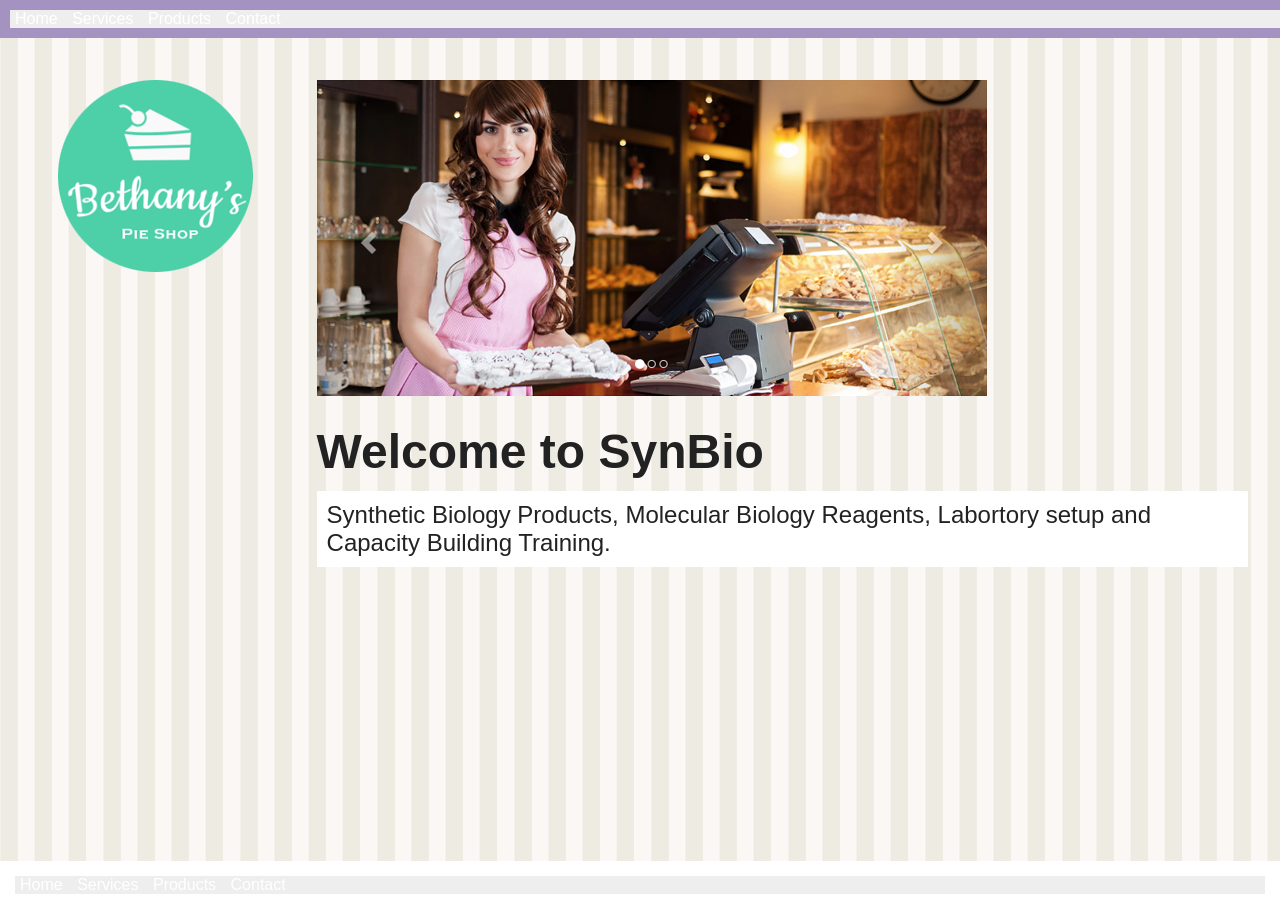
==== html-css-javascript-website/index.html @ 10fbc55c "feat(products): add product catalogue" ====
<!DOCTYPE html>
<html lang="en">

<head>
    <meta charset="UTF-8">
    <meta http-equiv="X-UA-Compatible" content="IE=edge">
    <meta name="viewport" content="width=device-width, initial-scale=1.0">
    <link rel="stylesheet" href="site.css" type="text/css">
    <title>SynBio Ltd</title>
    <style>
        h1 {
            font-size: 3em;
            margin-top: 0.5em;
        }
        
        .banner {
            max-width: 100%;
        }
        
        .sub-title {
            background-color: #fff;
            font-size: 1.5em;
            padding: 10px;
        }
    </style>
</head>

<body>
    <header>
        <nav>
            <ul>
                <li><a href="/">Home</a></li>
                <li><a href="services.html">Services</a></li>
                 <li><a href="products.html">Products</a></li>
                <li><a href="contact.html">Contact</a></li>
            </ul>
        </nav>
    </header>
    <main>
        <aside><img src="images/logo.png" alt="SynBio logo"></aside>
        <article>
            <img src="images/banner.png" class="banner" alt="SynBio Ltd" />
            <h1>Welcome to SynBio </h1>
            <p class="sub-title">
                Synthetic Biology Products, Molecular Biology Reagents, Labortory setup and Capacity Building Training.
            </p>
        </article>
    </main>
    <footer>
        <nav>
            <ul>
                <li><a href="/">Home</a></li>
                <li><a href="services.html">Services</a></li>
                <li><a href="products.html">Products</a></li>
                <li><a href="contact.html">Contact</a></li>
                
            </ul>
        </nav>
    </footer>
</body>

</html>
---- html-css-javascript-website/site.css ----
* {
    margin: 0;
}

html,
body {
    height: 100%;
}

body {
    font-family: Arial, Helvetica, sans-serif;
    background-color: #999;
}

p {
    margin: .5em 0 .5em 0;
}
/* Light mode */
:root {
    --bg-color: #ffffff;
    --text-color: #222222;
    --card-color: #f5f5f5;
    --nav-color: #eeeeee;
}

/* Dark mode */
[data-theme="dark"] {
    --bg-color: #121212;
    --text-color: #ffffff;
    --card-color: #1e1e1e;
    --nav-color: #252525;
}

/* Apply theme */
body {
    background-color: var(--bg-color);
    color: var(--text-color);
    transition: background-color 0.3s, color 0.3s;
}

header, nav {
    background-color: var(--nav-color);
}

.card {
    background-color: var(--card-color);
}
header {
    display: block;
    position: fixed;
    top: 0;
    left: 0;
    width: 100%;
    background-color: #a493c0;
    padding: 10px;
}

nav a:visited,
nav a:link {
    color: #fff;
    text-decoration: none;
}

nav>ul {
    display: inline;
    padding: 0;
}

nav>ul>li {
    display: inline-block;
    list-style: none;
    margin: 0 5px 0 5px;
}

main {
    display: block;
    background-image: url("images/background.png");
    padding-top: 3em;
    padding-bottom: 3em;
    min-height: 85%;
}

footer {
    padding: 15px;
}

aside,
article {
    padding: 2em;
}

aside {
    text-align: center;
}

article {
    width: 75%;
}

.columns {
    display: flex;
}

@media only screen and (min-width: 768px) {
    main {
        display: flex;
    }
    aside {
        margin-left: 2%;
    }
    .columns-desktop {
        display: flex;
    }
}


/* Pies */

.pie {
    width: 200px;
    padding: 10px;
    margin: 10px;
    background-color: #fff;
    border: solid 1px #ccc;
}

.pie img {
    width: 100%;
}

.pie .title {
    font-weight: bold;
}

.pie .columns {
    width: 100%;
}

.pie .price {
    text-align: right;
}

.pie .columns div {
    width: 50%;
}

.pie button {
    background-color: #f6aeae;
    padding: 10px;
    border: solid 1px #f6aeae;
    border-radius: 3px;
    color: #fff;
}
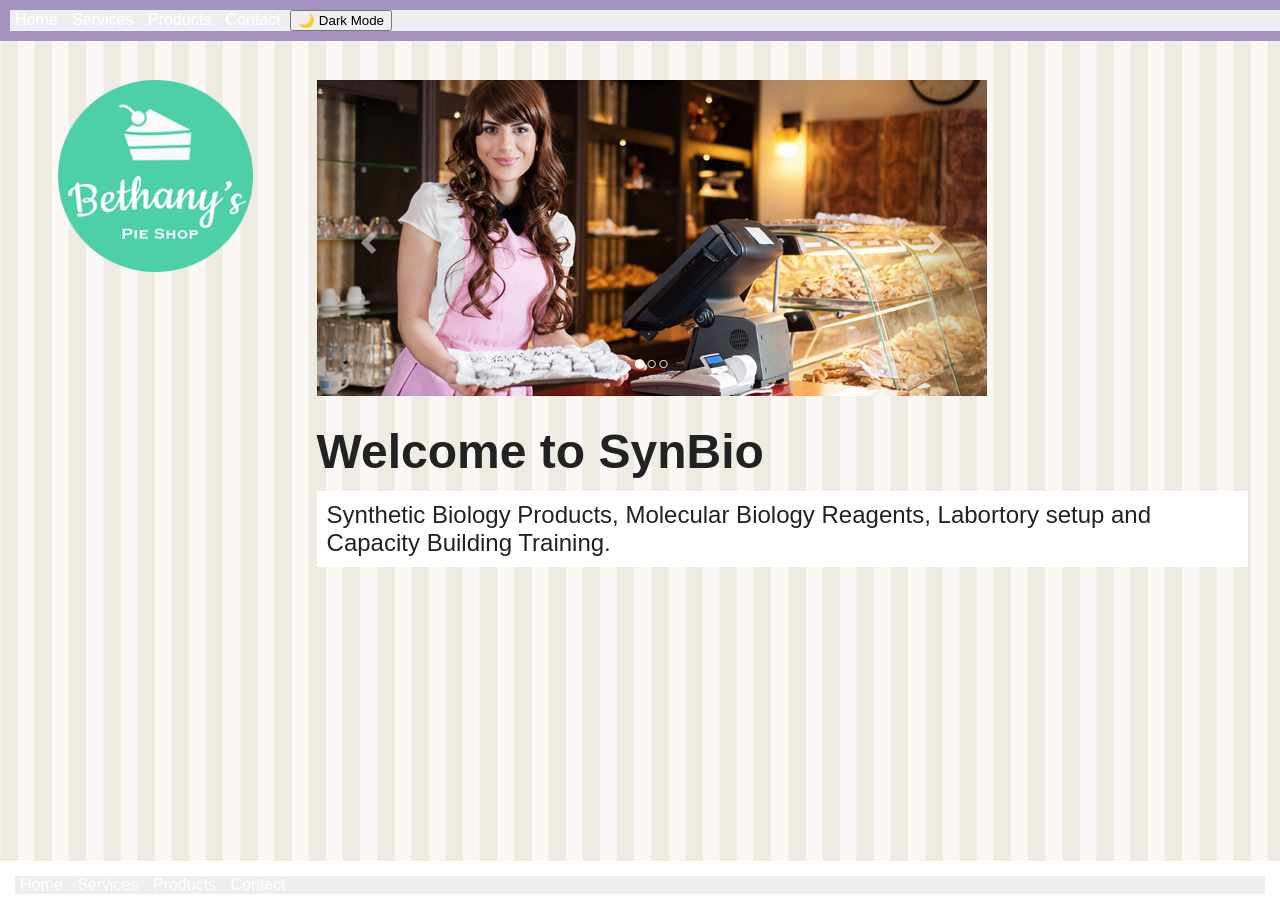
==== commit c4bc30b4: "Merge pull request #3 from balcemchriha-droid/feature/A1-products feat(products): add product catalo" ====
--- a/html-css-javascript-website/index.html
+++ b/html-css-javascript-website/index.html
@@ -26,6 +26,7 @@
 </head>
 
 <body>
+    
     <header>
         <nav>
             <ul>
@@ -34,6 +35,9 @@
                  <li><a href="products.html">Products</a></li>
                 <li><a href="contact.html">Contact</a></li>
             </ul>
+            <button id="theme-toggle" aria-label="Switch to dark mode">
+                Dark Mode
+            </button>
         </nav>
     </header>
     <main>
@@ -55,8 +59,10 @@
                 <li><a href="contact.html">Contact</a></li>
                 
             </ul>
+            
         </nav>
     </footer>
+    <script src="/html-css-javascript-website/theme.js"></script>
 </body>
 
 </html>
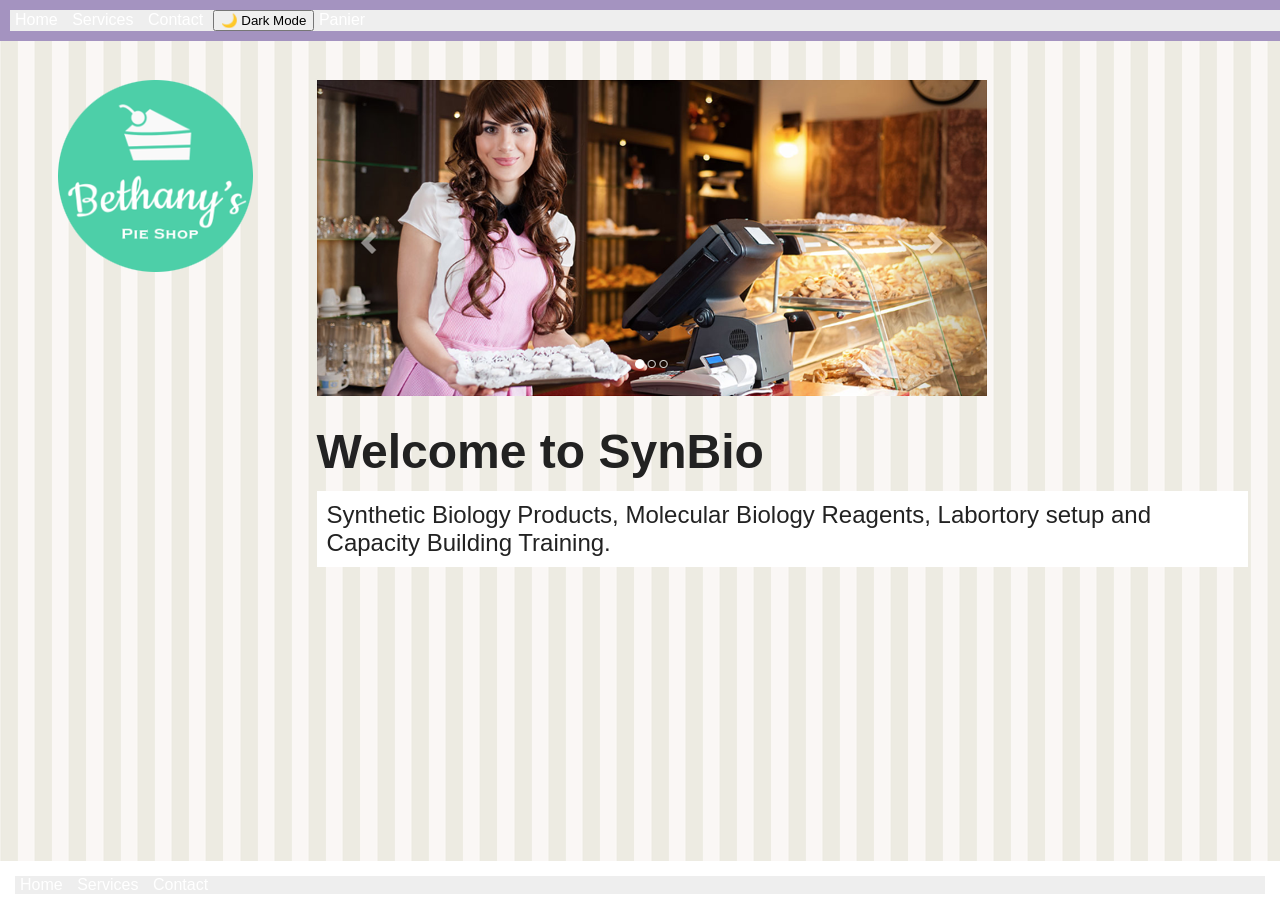
==== commit 291cfca3: "adding the basket features" ====
--- a/html-css-javascript-website/index.html
+++ b/html-css-javascript-website/index.html
@@ -32,12 +32,12 @@
             <ul>
                 <li><a href="/">Home</a></li>
                 <li><a href="services.html">Services</a></li>
-                 <li><a href="products.html">Products</a></li>
                 <li><a href="contact.html">Contact</a></li>
             </ul>
             <button id="theme-toggle" aria-label="Switch to dark mode">
                 Dark Mode
             </button>
+            <a href="panier.html">Panier</a>
         </nav>
     </header>
     <main>
@@ -55,14 +55,12 @@
             <ul>
                 <li><a href="/">Home</a></li>
                 <li><a href="services.html">Services</a></li>
-                <li><a href="products.html">Products</a></li>
                 <li><a href="contact.html">Contact</a></li>
-                
             </ul>
             
         </nav>
     </footer>
-    <script src="/html-css-javascript-website/theme.js"></script>
+    <script src="theme.js"></script>
 </body>
 
 </html>
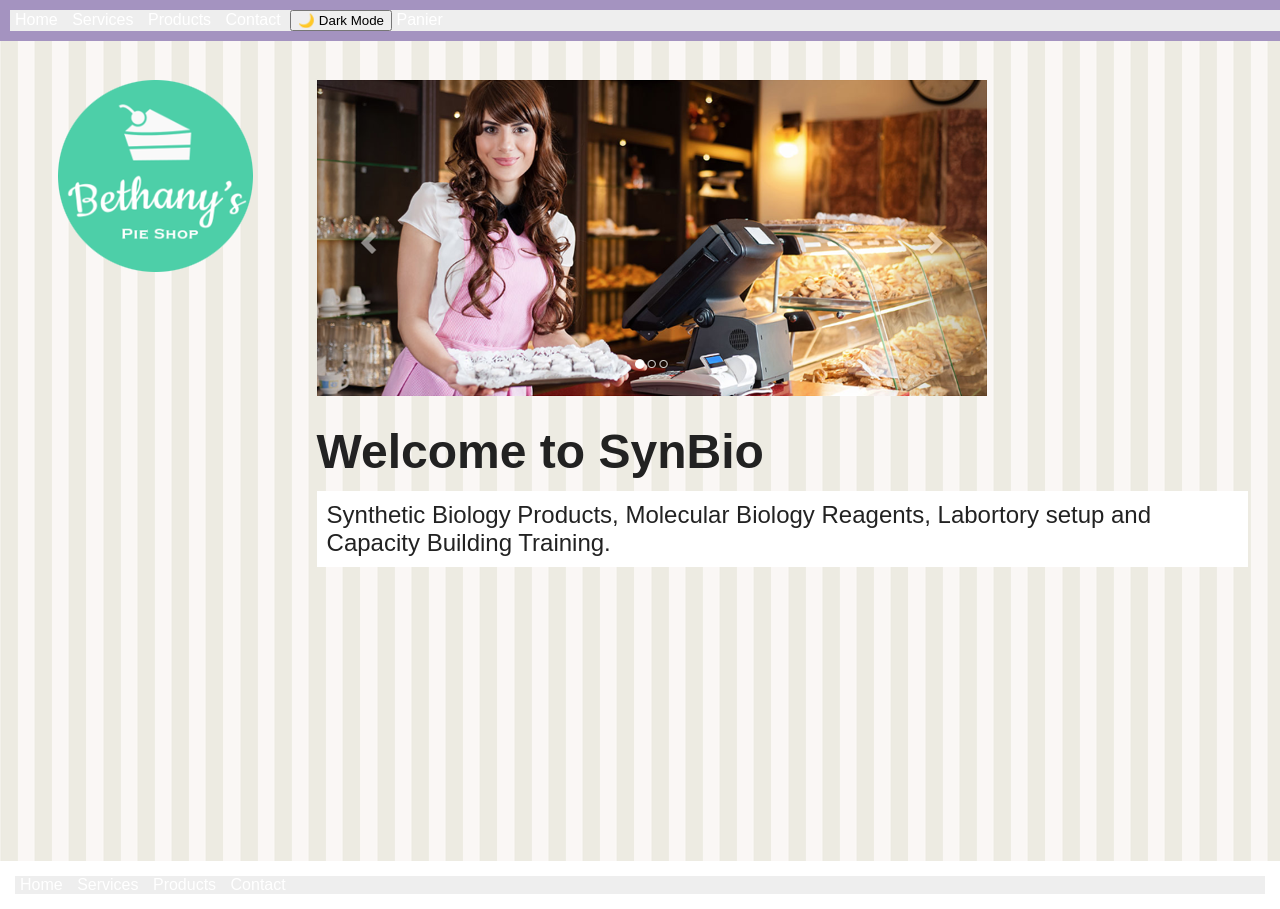
==== commit 71d1bf2f: "Merge pull request #5 from balcemchriha-droid/feature/B-panier adding the basket features" ====
--- a/html-css-javascript-website/index.html
+++ b/html-css-javascript-website/index.html
@@ -32,6 +32,7 @@
             <ul>
                 <li><a href="/">Home</a></li>
                 <li><a href="services.html">Services</a></li>
+                 <li><a href="products.html">Products</a></li>
                 <li><a href="contact.html">Contact</a></li>
             </ul>
             <button id="theme-toggle" aria-label="Switch to dark mode">
@@ -55,7 +56,9 @@
             <ul>
                 <li><a href="/">Home</a></li>
                 <li><a href="services.html">Services</a></li>
+                <li><a href="products.html">Products</a></li>
                 <li><a href="contact.html">Contact</a></li>
+                
             </ul>
             
         </nav>
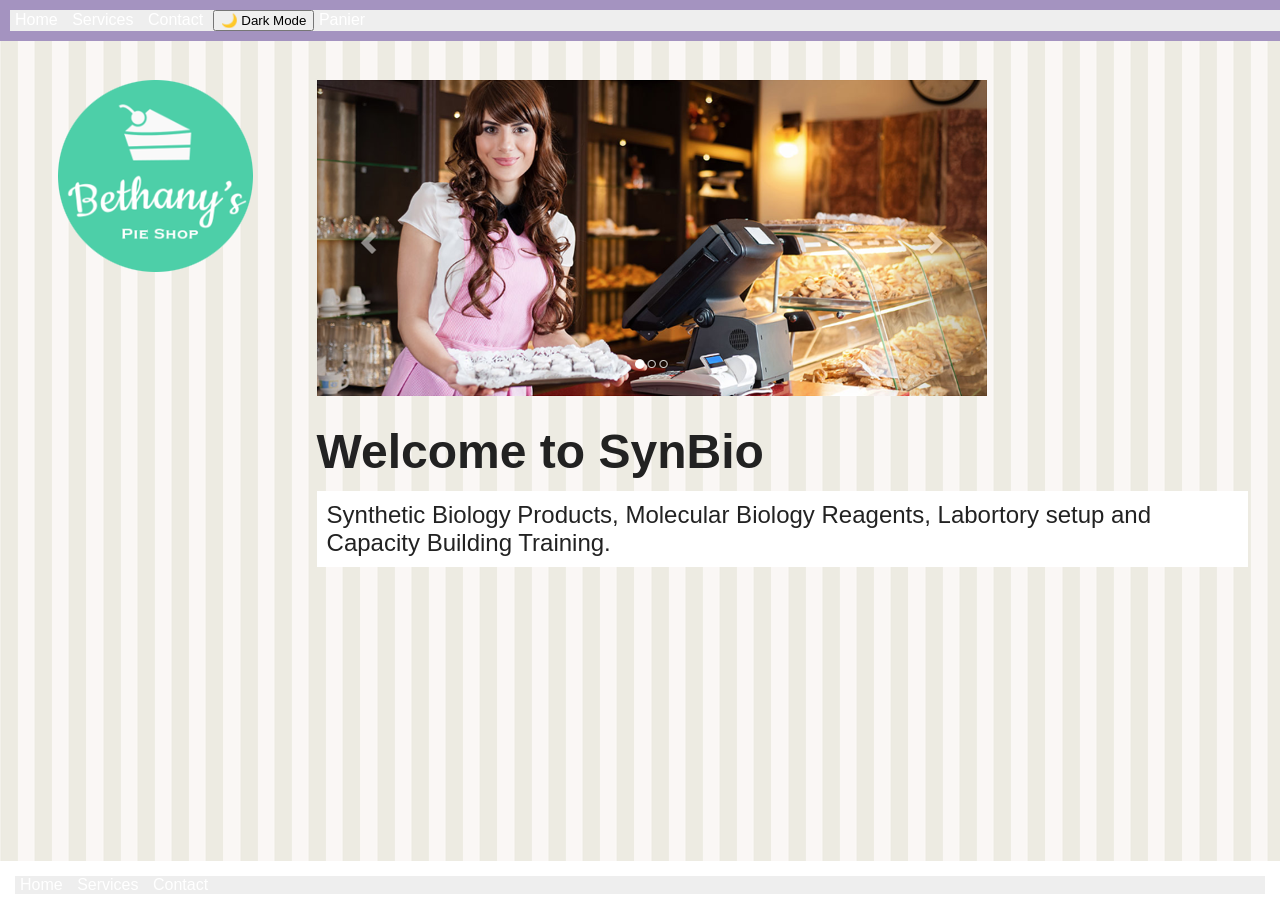
==== commit 86659ce0: "feat(adding a services pages)" ====
--- a/html-css-javascript-website/index.html
+++ b/html-css-javascript-website/index.html
@@ -32,7 +32,6 @@
             <ul>
                 <li><a href="/">Home</a></li>
                 <li><a href="services.html">Services</a></li>
-                 <li><a href="products.html">Products</a></li>
                 <li><a href="contact.html">Contact</a></li>
             </ul>
             <button id="theme-toggle" aria-label="Switch to dark mode">
@@ -55,8 +54,7 @@
         <nav>
             <ul>
                 <li><a href="/">Home</a></li>
-                <li><a href="services.html">Services</a></li>
-                <li><a href="products.html">Products</a></li>
+                <li><a href="service.html">Services</a></li>
                 <li><a href="contact.html">Contact</a></li>
                 
             </ul>
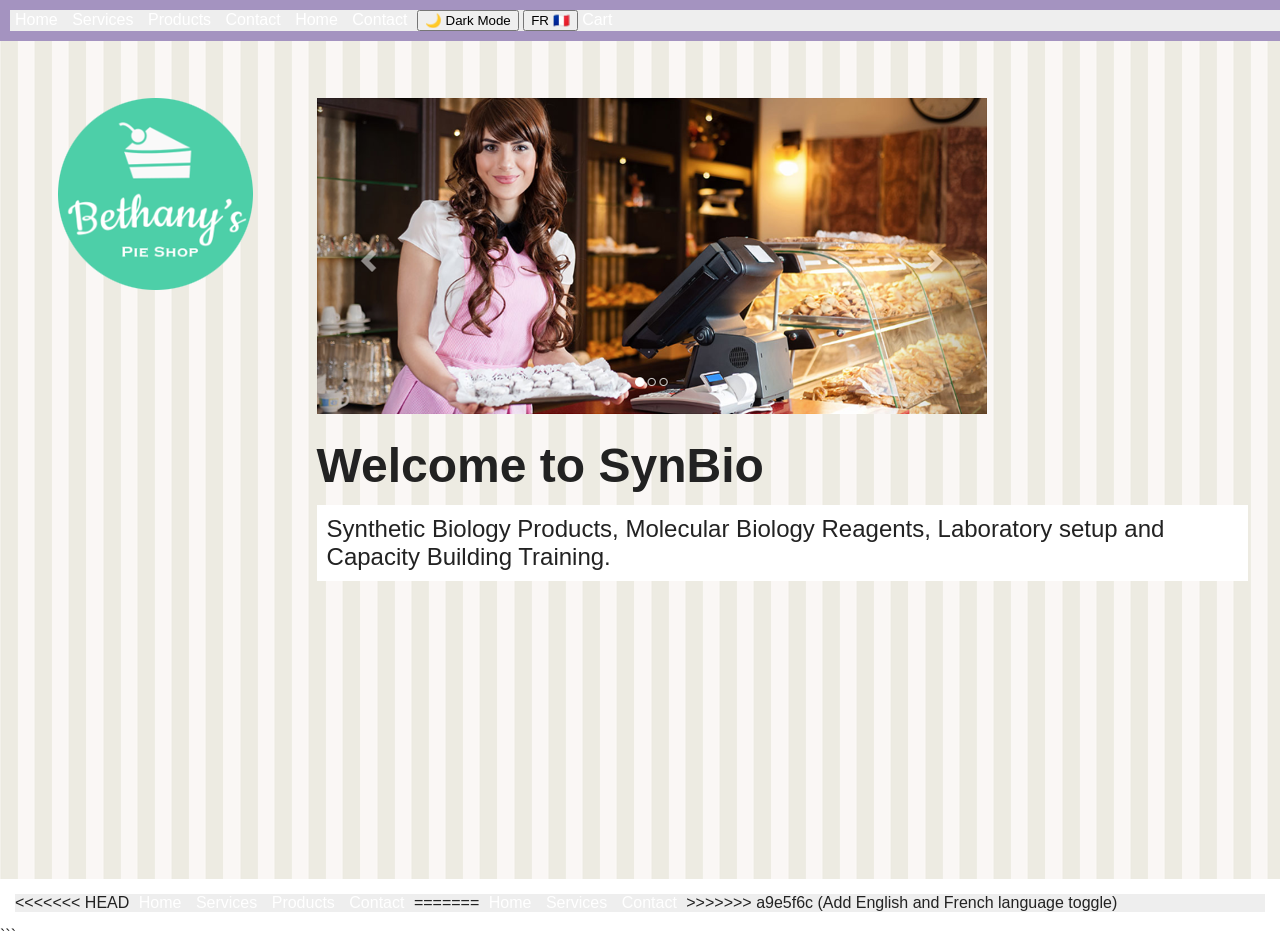
==== commit 9fa0dd1a: "Restore missing files" ====
--- a/html-css-javascript-website/index.html
+++ b/html-css-javascript-website/index.html
@@ -1,3 +1,4 @@
+```html
 <!DOCTYPE html>
 <html lang="en">
 
@@ -5,18 +6,21 @@
     <meta charset="UTF-8">
     <meta http-equiv="X-UA-Compatible" content="IE=edge">
     <meta name="viewport" content="width=device-width, initial-scale=1.0">
+
     <link rel="stylesheet" href="site.css" type="text/css">
+
     <title>SynBio Ltd</title>
+
     <style>
         h1 {
             font-size: 3em;
             margin-top: 0.5em;
         }
-        
+
         .banner {
             max-width: 100%;
         }
-        
+
         .sub-title {
             background-color: #fff;
             font-size: 1.5em;
@@ -26,42 +30,70 @@
 </head>
 
 <body>
-    
+
     <header>
         <nav>
             <ul>
+
                 <li><a href="/">Home</a></li>
-                <li><a href="services.html">Services</a></li>
+                <li><a href="service.html">Services</a></li>
+                 <li><a href="products.html">Products</a></li>
                 <li><a href="contact.html">Contact</a></li>
+                <li><a href="/" data-en="Home" data-fr="Accueil">Home</a></li>
+                <li><a href="contact.html" data-en="Contact" data-fr="Contact">Contact</a></li>
             </ul>
+
             <button id="theme-toggle" aria-label="Switch to dark mode">
                 Dark Mode
             </button>
-            <a href="panier.html">Panier</a>
+
+           <button id="language-toggle">FR 🇫🇷</button>
+
+            <a href="panier.html" data-en="Cart" data-fr="Panier">Cart</a>
         </nav>
     </header>
+
     <main>
-        <aside><img src="images/logo.png" alt="SynBio logo"></aside>
+        <aside>
+            <img src="images/logo.png" alt="SynBio logo">
+        </aside>
+
         <article>
-            <img src="images/banner.png" class="banner" alt="SynBio Ltd" />
-            <h1>Welcome to SynBio </h1>
-            <p class="sub-title">
-                Synthetic Biology Products, Molecular Biology Reagents, Labortory setup and Capacity Building Training.
+            <img src="images/banner.png" class="banner" alt="SynBio Ltd">
+
+            <h1 data-en="Welcome to SynBio" data-fr="Bienvenue chez SynBio">
+                Welcome to SynBio
+            </h1>
+
+            <p class="sub-title"
+               data-en="Synthetic Biology Products, Molecular Biology Reagents, Laboratory setup and Capacity Building Training."
+               data-fr="Produits de biologie synthétique, réactifs de biologie moléculaire, installation de laboratoires et formations de renforcement des capacités.">
+                Synthetic Biology Products, Molecular Biology Reagents, Laboratory setup and Capacity Building Training.
             </p>
         </article>
     </main>
+
     <footer>
         <nav>
             <ul>
+<<<<<<< HEAD
                 <li><a href="/">Home</a></li>
-                <li><a href="service.html">Services</a></li>
+                <li><a href="services.html">Services</a></li>
+                <li><a href="products.html">Products</a></li>
                 <li><a href="contact.html">Contact</a></li>
                 
+=======
+                <li><a href="/" data-en="Home" data-fr="Accueil">Home</a></li>
+                <li><a href="services.html" data-en="Services" data-fr="Services">Services</a></li>
+                <li><a href="contact.html" data-en="Contact" data-fr="Contact">Contact</a></li>
+>>>>>>> a9e5f6c (Add English and French language toggle)
             </ul>
-            
         </nav>
     </footer>
+
     <script src="theme.js"></script>
+    <script src="language.js"></script>
+
 </body>
-
-</html>+</html>
+```
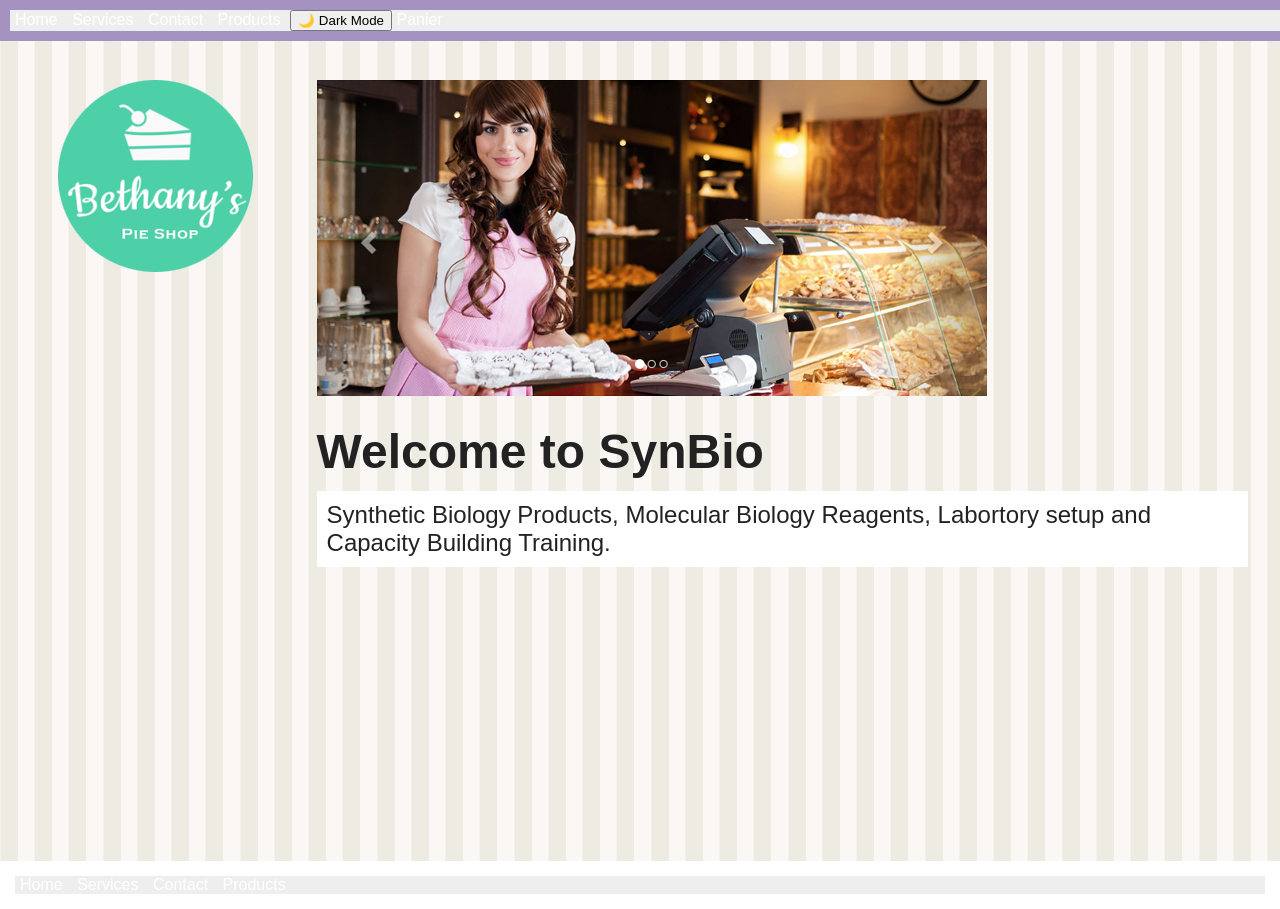
==== commit 06d932ad: "update: modify index page" ====
--- a/html-css-javascript-website/index.html
+++ b/html-css-javascript-website/index.html
@@ -1,4 +1,3 @@
-```html
 <!DOCTYPE html>
 <html lang="en">
 
@@ -6,21 +5,18 @@
     <meta charset="UTF-8">
     <meta http-equiv="X-UA-Compatible" content="IE=edge">
     <meta name="viewport" content="width=device-width, initial-scale=1.0">
-
     <link rel="stylesheet" href="site.css" type="text/css">
-
     <title>SynBio Ltd</title>
-
     <style>
         h1 {
             font-size: 3em;
             margin-top: 0.5em;
         }
-
+        
         .banner {
             max-width: 100%;
         }
-
+        
         .sub-title {
             background-color: #fff;
             font-size: 1.5em;
@@ -30,70 +26,43 @@
 </head>
 
 <body>
-
+    
     <header>
         <nav>
             <ul>
-
                 <li><a href="/">Home</a></li>
-                <li><a href="service.html">Services</a></li>
-                 <li><a href="products.html">Products</a></li>
+                <li><a href="services.html">Services</a></li>
                 <li><a href="contact.html">Contact</a></li>
-                <li><a href="/" data-en="Home" data-fr="Accueil">Home</a></li>
-                <li><a href="contact.html" data-en="Contact" data-fr="Contact">Contact</a></li>
+                <li><a href="products.html">Products</a></li>
             </ul>
-
             <button id="theme-toggle" aria-label="Switch to dark mode">
                 Dark Mode
             </button>
-
-           <button id="language-toggle">FR 🇫🇷</button>
-
-            <a href="panier.html" data-en="Cart" data-fr="Panier">Cart</a>
+            <a href="panier.html">Panier</a>
         </nav>
     </header>
-
     <main>
-        <aside>
-            <img src="images/logo.png" alt="SynBio logo">
-        </aside>
-
+        <aside><img src="images/logo.png" alt="SynBio logo"></aside>
         <article>
-            <img src="images/banner.png" class="banner" alt="SynBio Ltd">
-
-            <h1 data-en="Welcome to SynBio" data-fr="Bienvenue chez SynBio">
-                Welcome to SynBio
-            </h1>
-
-            <p class="sub-title"
-               data-en="Synthetic Biology Products, Molecular Biology Reagents, Laboratory setup and Capacity Building Training."
-               data-fr="Produits de biologie synthétique, réactifs de biologie moléculaire, installation de laboratoires et formations de renforcement des capacités.">
-                Synthetic Biology Products, Molecular Biology Reagents, Laboratory setup and Capacity Building Training.
+            <img src="images/banner.png" class="banner" alt="SynBio Ltd" />
+            <h1>Welcome to SynBio </h1>
+            <p class="sub-title">
+                Synthetic Biology Products, Molecular Biology Reagents, Labortory setup and Capacity Building Training.
             </p>
         </article>
     </main>
-
     <footer>
         <nav>
             <ul>
-<<<<<<< HEAD
                 <li><a href="/">Home</a></li>
-                <li><a href="services.html">Services</a></li>
+                <li><a href="service.html">Services</a></li>
+                <li><a href="contact.html">Contact</a></li>
                 <li><a href="products.html">Products</a></li>
-                <li><a href="contact.html">Contact</a></li>
-                
-=======
-                <li><a href="/" data-en="Home" data-fr="Accueil">Home</a></li>
-                <li><a href="services.html" data-en="Services" data-fr="Services">Services</a></li>
-                <li><a href="contact.html" data-en="Contact" data-fr="Contact">Contact</a></li>
->>>>>>> a9e5f6c (Add English and French language toggle)
             </ul>
+            
         </nav>
     </footer>
+    <script src="theme.js"></script>
+</body>
 
-    <script src="theme.js"></script>
-    <script src="language.js"></script>
-
-</body>
-</html>
-```+</html> 
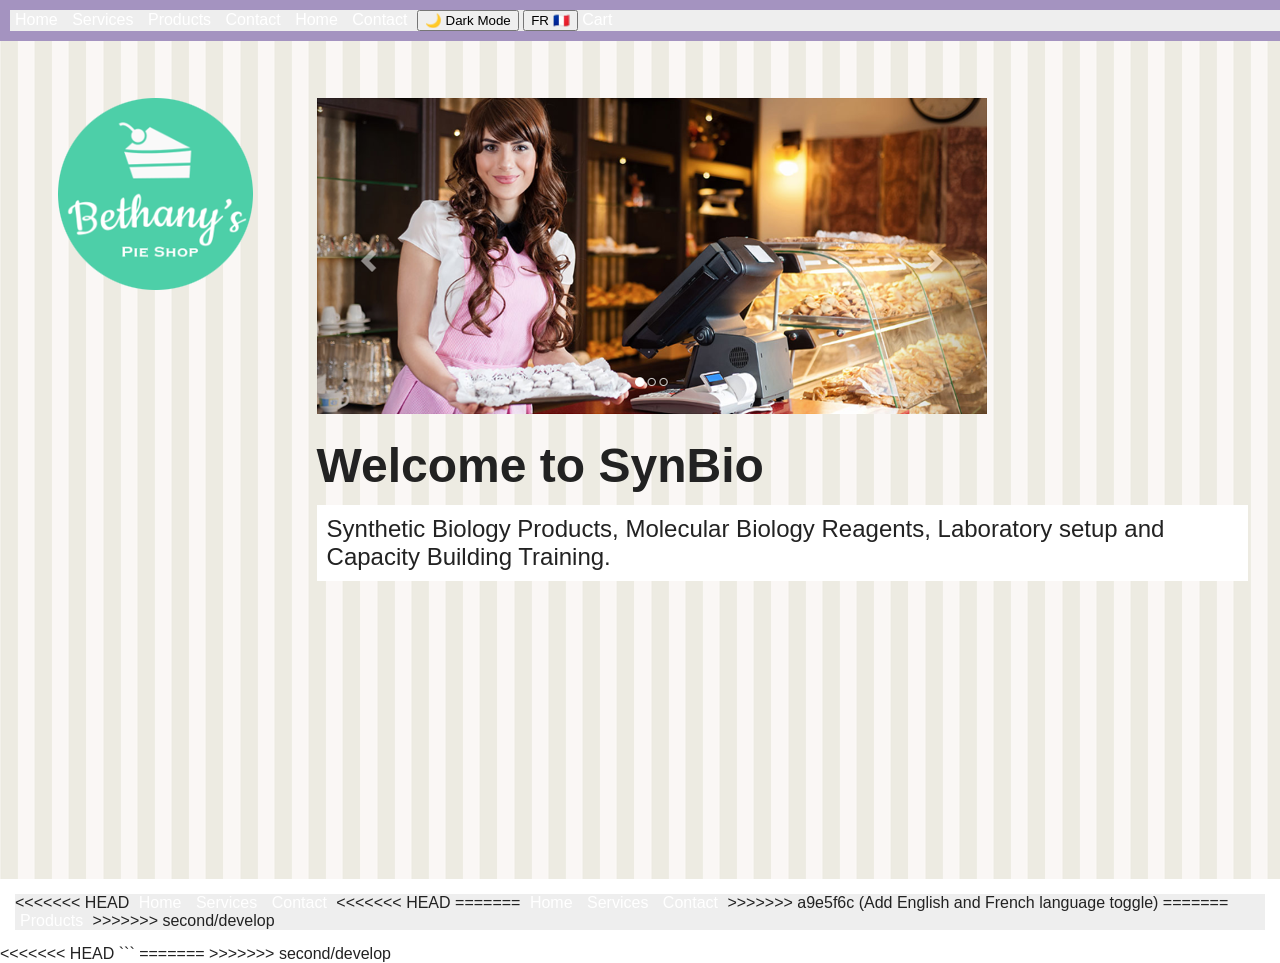
==== commit 3163b790: "Merge develop into language toggle branch" ====
--- a/html-css-javascript-website/index.html
+++ b/html-css-javascript-website/index.html
@@ -1,3 +1,4 @@
+```html
 <!DOCTYPE html>
 <html lang="en">
 
@@ -5,18 +6,21 @@
     <meta charset="UTF-8">
     <meta http-equiv="X-UA-Compatible" content="IE=edge">
     <meta name="viewport" content="width=device-width, initial-scale=1.0">
+
     <link rel="stylesheet" href="site.css" type="text/css">
+
     <title>SynBio Ltd</title>
+
     <style>
         h1 {
             font-size: 3em;
             margin-top: 0.5em;
         }
-        
+
         .banner {
             max-width: 100%;
         }
-        
+
         .sub-title {
             background-color: #fff;
             font-size: 1.5em;
@@ -26,43 +30,78 @@
 </head>
 
 <body>
-    
+
     <header>
         <nav>
             <ul>
+
                 <li><a href="/">Home</a></li>
-                <li><a href="services.html">Services</a></li>
+                <li><a href="service.html">Services</a></li>
+                 <li><a href="products.html">Products</a></li>
                 <li><a href="contact.html">Contact</a></li>
-                <li><a href="products.html">Products</a></li>
+                <li><a href="/" data-en="Home" data-fr="Accueil">Home</a></li>
+                <li><a href="contact.html" data-en="Contact" data-fr="Contact">Contact</a></li>
+                
             </ul>
+
             <button id="theme-toggle" aria-label="Switch to dark mode">
                 Dark Mode
             </button>
-            <a href="panier.html">Panier</a>
+
+           <button id="language-toggle">FR 🇫🇷</button>
+
+            <a href="panier.html" data-en="Cart" data-fr="Panier">Cart</a>
         </nav>
     </header>
+
     <main>
-        <aside><img src="images/logo.png" alt="SynBio logo"></aside>
+        <aside>
+            <img src="images/logo.png" alt="SynBio logo">
+        </aside>
+
         <article>
-            <img src="images/banner.png" class="banner" alt="SynBio Ltd" />
-            <h1>Welcome to SynBio </h1>
-            <p class="sub-title">
-                Synthetic Biology Products, Molecular Biology Reagents, Labortory setup and Capacity Building Training.
+            <img src="images/banner.png" class="banner" alt="SynBio Ltd">
+
+            <h1 data-en="Welcome to SynBio" data-fr="Bienvenue chez SynBio">
+                Welcome to SynBio
+            </h1>
+
+            <p class="sub-title"
+               data-en="Synthetic Biology Products, Molecular Biology Reagents, Laboratory setup and Capacity Building Training."
+               data-fr="Produits de biologie synthétique, réactifs de biologie moléculaire, installation de laboratoires et formations de renforcement des capacités.">
+                Synthetic Biology Products, Molecular Biology Reagents, Laboratory setup and Capacity Building Training.
             </p>
         </article>
     </main>
+
     <footer>
         <nav>
             <ul>
+<<<<<<< HEAD
                 <li><a href="/">Home</a></li>
                 <li><a href="service.html">Services</a></li>
                 <li><a href="contact.html">Contact</a></li>
+<<<<<<< HEAD
+                
+=======
+                <li><a href="/" data-en="Home" data-fr="Accueil">Home</a></li>
+                <li><a href="services.html" data-en="Services" data-fr="Services">Services</a></li>
+                <li><a href="contact.html" data-en="Contact" data-fr="Contact">Contact</a></li>
+>>>>>>> a9e5f6c (Add English and French language toggle)
+=======
                 <li><a href="products.html">Products</a></li>
+>>>>>>> second/develop
             </ul>
-            
         </nav>
     </footer>
+
+<<<<<<< HEAD
     <script src="theme.js"></script>
+    <script src="language.js"></script>
+
 </body>
-
-</html> +</html>
+```
+=======
+</html> 
+>>>>>>> second/develop
